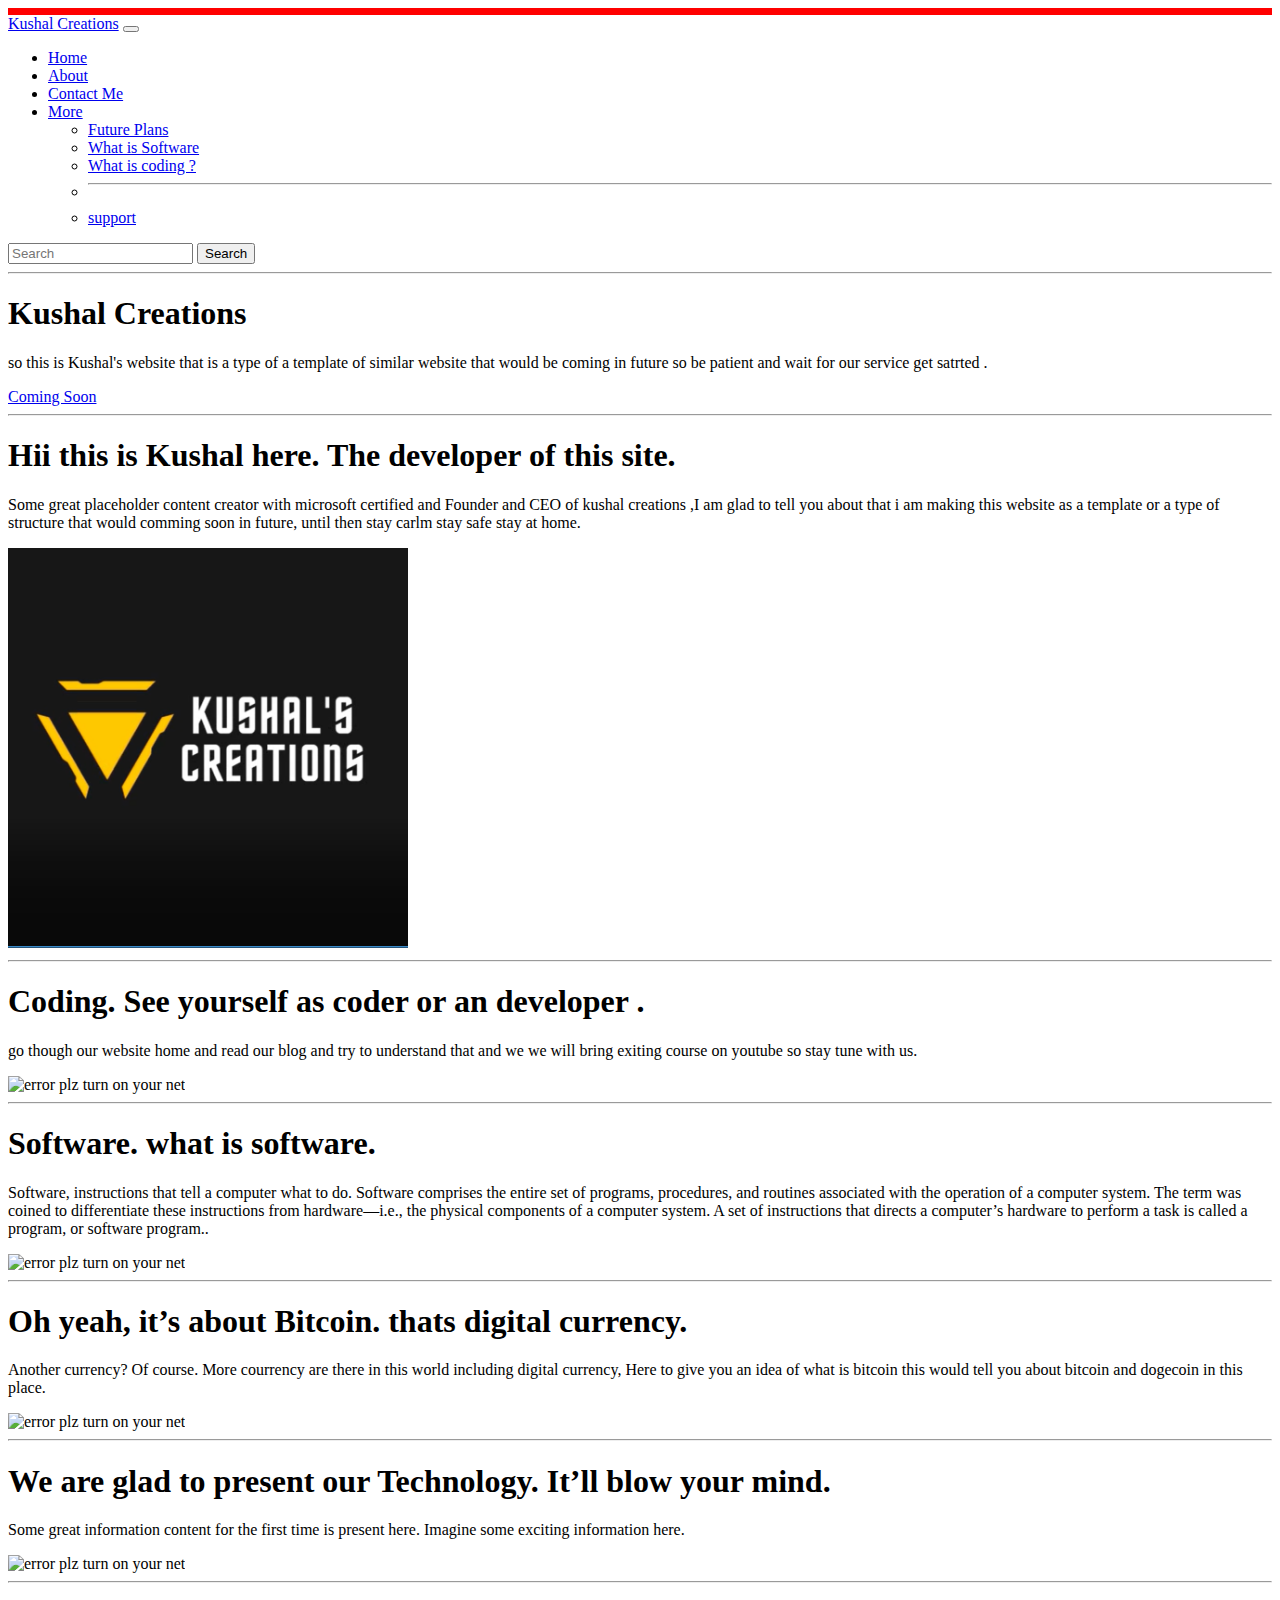
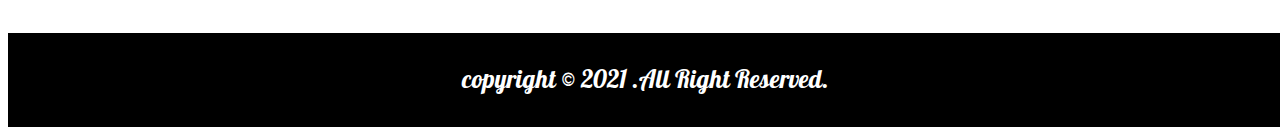
==== about.html @ c1e98445 "Update about.html" ====
<!doctype html>
<html lang="en">

<head>
    <!-- Required meta tags -->
    <meta charset="utf-8">
    <meta name="viewport" content="width=device-width, initial-scale=1">
    <link href="https://fonts.googleapis.com/css2?family=Pattaya&display=swap" rel="stylesheet">


    <!-- Bootstrap CSS -->
    <link href="https://cdn.jsdelivr.net/npm/bootstrap@5.0.1/dist/css/bootstrap.min.css" rel="stylesheet"
        integrity="sha384-+0n0xVW2eSR5OomGNYDnhzAbDsOXxcvSN1TPprVMTNDbiYZCxYbOOl7+AMvyTG2x" crossorigin="anonymous">

    <title>Kushal's website!</title>
    <style>
        .progress {
            background-color: red;
            height: 7px;
            animation: load 1s ease-in-out 1;
        }

        @keyframes load {
            0% {
                width: 0;
            }

            50% {
                width: 50vw;
            }

            100% {
                width: 100vw;
            }
        }

        #lol {
            background-color: black;
            color: white;
            text-align: center;
            font-family: 'Pattaya', sans-serif;
            position: static;
            bottom: 0;
            margin-top: 50px;
            width: 100%;
            font-size: 25px;
            padding: 5px;
        }
    </style>
</head>

<body>
    <div class="progress"></div>
    <nav class="navbar navbar-expand-lg navbar-dark bg-dark">
        <div class="container-fluid">
            <a class="navbar-brand" href="lisense.txt">Kushal Creations</a>
            <button class="navbar-toggler" type="button" data-bs-toggle="collapse"
                data-bs-target="#navbarSupportedContent" aria-controls="navbarSupportedContent" aria-expanded="false"
                aria-label="Toggle navigation">
                <span class="navbar-toggler-icon"></span>
            </button>
            <div class="collapse navbar-collapse" id="navbarSupportedContent">
                <ul class="navbar-nav me-auto mb-2 mb-lg-0">
                    <li class="nav-item">
                        <a class="nav-link" aria-current="page" href="index.html">Home</a>
                    </li>
                    <li class="nav-item">
                        <a class="nav-link active" href="about.html">About</a>
                    </li>
                    <li class="nav-item">
                        <a class="nav-link" href="contact.html">Contact Me</a>
                    </li>
                    <li class="nav-item dropdown">
                        <a class="nav-link dropdown-toggle" href="#" id="navbarDropdown" role="button"
                            data-bs-toggle="dropdown" aria-expanded="false">
                            More
                        </a>
                        <ul class="dropdown-menu" aria-labelledby="navbarDropdown">
                            <li><a class="dropdown-item" href="about.html">Future Plans</a></li>
                            <li><a class="dropdown-item" href="index.html">What is Software</a></li>
                            <li><a class="dropdown-item" href="coding.html">What is coding ?</a></li>
                            <li>
                                <hr class="dropdown-divider">
                            </li>
                            <li><a class="dropdown-item" href="sign up.html">support</a></li>
                        </ul>
                    </li>
                </ul>
                <form class="d-flex">
                    <input class="form-control me-2" type="search" placeholder="Search" aria-label="Search">
                    <button class="btn btn-outline-success" type="submit">Search</button>
                </form>
            </div>
        </div>
    </nav>

    <div class="container marketing">
        <!-- START THE FEATURETTES -->

        <hr class="featurette-divider">

        <div class="position-relative overflow-hidden p-3 p-md-5 m-md-3 text-center bg-light">
            <div class="col-md-5 p-lg-5 mx-auto my-5">
                <h1 class="display-4 fw-normal">Kushal Creations</h1>
                <p class="lead fw-normal">so this is Kushal's website that is a type of a template of similar website
                    that
                    would be coming in future so be patient and wait for our service get satrted .</p>
                <a class="btn btn-outline-secondary" href="#">Coming Soon</a>
            </div>
            <div class="product-device shadow-sm d-none d-md-block"></div>
            <div class="product-device product-device-2 shadow-sm d-none d-md-block"></div>
        </div>

        <hr class="featurette-divider">

        <div class="row featurette">
            <div class="col-md-7">
                <h1 class="featurette-heading">Hii this is Kushal here. <span class="text-muted">The developer of this
                        site.</span></h1>
                <p class="lead">Some great placeholder content creator with microsoft certified and Founder and CEO of
                    kushal creations ,I am glad to tell you about that i am making this website as a template or a type
                    of structure that would comming soon in future, until then stay carlm stay safe stay at home.</p>
            </div>
            <div class="col-md-5">
                <img class="img-fluid" style="width: 400px; height: 400px; " src="logo.PNG" alt="...">
            </div>
        </div>

        <hr class="featurette-divider">

        <div class="row featurette">
            <div class="col-md-7 order-md-2">
                <h1 class="featurette-heading">Coding. <span class="text-muted">See
                        yourself as coder or an developer .</span></h1>
                <p class="lead">go though our website home and read our blog and try to understand that and we we will
                    bring exiting course on youtube so stay tune with us.</p>
            </div>
            <div class="col-md-5 order-md-1">
                <img class="img-fluid" src="https://source.unsplash.com/400x400/?coading"
                    alt="error plz turn on your net">

            </div>
        </div>

        <hr class="featurette-divider">

        <div class="row featurette">
            <div class="col-md-7">
                <h1 class="featurette-heading">Software. <span class="text-muted">what is software.</span></h1>
                <p class="lead">Software, instructions that tell a computer what to do. Software comprises the entire
                    set of programs, procedures, and routines associated with the operation of a computer system. The
                    term was coined to differentiate these instructions from hardware—i.e., the physical components of a
                    computer system. A set of instructions that directs a computer’s hardware to perform a task is
                    called a program, or software program..</p>
            </div>
            <div class="col-md-5">
                <img class="img-fluid" src="https://source.unsplash.com/400x400/?software"
                    alt="error plz turn on your net">

            </div>
        </div>

        <hr class="featurette-divider">

        <!-- /END THE FEATURETTES -->
        <div class="row featurette">
            <div class="col-md-7 order-md-2">
                <h1 class="featurette-heading">Oh yeah, it’s about Bitcoin. <span class="text-muted">thats digital
                        currency.</span></h1>
                <p class="lead">Another currency? Of course. More courrency are there in this world including digital
                    currency, Here to give you an idea of what is bitcoin this would tell you about bitcoin and
                    dogecoin in
                    this place.</p>
            </div>
            <div class="col-md-5 order-md-1">
                <img class="img-fluid" src="https://source.unsplash.com/400x400/?Bitcoin,dogecoin"
                    alt="error plz turn on your net">

            </div>
        </div>

        <hr class="featurette-divider">
        <div class="row featurette">
            <div class="col-md-7">
                <h1 class="featurette-heading">We are glad to present our Technology. <span class="text-muted">It’ll
                        blow
                        your mind.</span></h1>
                <p class="lead">Some great information content for the first time is present here. Imagine some exciting
                    information here.</p>
            </div>
            <div class="col-md-5">
                <img class="img-fluid" src="https://source.unsplash.com/400x400/?technology,blurprint"
                    alt="error plz turn on your net">

            </div>
        </div>

        <hr class="featurette-divider">
    </div>
    <footer id="lol">
        <p>copyright &copy; 2021 .All Right Reserved.</p>
    </footer>

    <!-- Optional JavaScript; choose one of the two! -->

    <!-- Option 1: Bootstrap Bundle with Popper -->
    <script src="https://cdn.jsdelivr.net/npm/bootstrap@5.0.1/dist/js/bootstrap.bundle.min.js"
        integrity="sha384-gtEjrD/SeCtmISkJkNUaaKMoLD0//ElJ19smozuHV6z3Iehds+3Ulb9Bn9Plx0x4"
        crossorigin="anonymous"></script>

    <!-- Option 2: Separate Popper and Bootstrap JS -->
    <!--
    <script src="https://cdn.jsdelivr.net/npm/@popperjs/core@2.9.2/dist/umd/popper.min.js" integrity="sha384-IQsoLXl5PILFhosVNubq5LC7Qb9DXgDA9i+tQ8Zj3iwWAwPtgFTxbJ8NT4GN1R8p" crossorigin="anonymous"></script>
    <script src="https://cdn.jsdelivr.net/npm/bootstrap@5.0.1/dist/js/bootstrap.min.js" integrity="sha384-Atwg2Pkwv9vp0ygtn1JAojH0nYbwNJLPhwyoVbhoPwBhjQPR5VtM2+xf0Uwh9KtT" crossorigin="anonymous"></script>
    -->
</body>

</html>
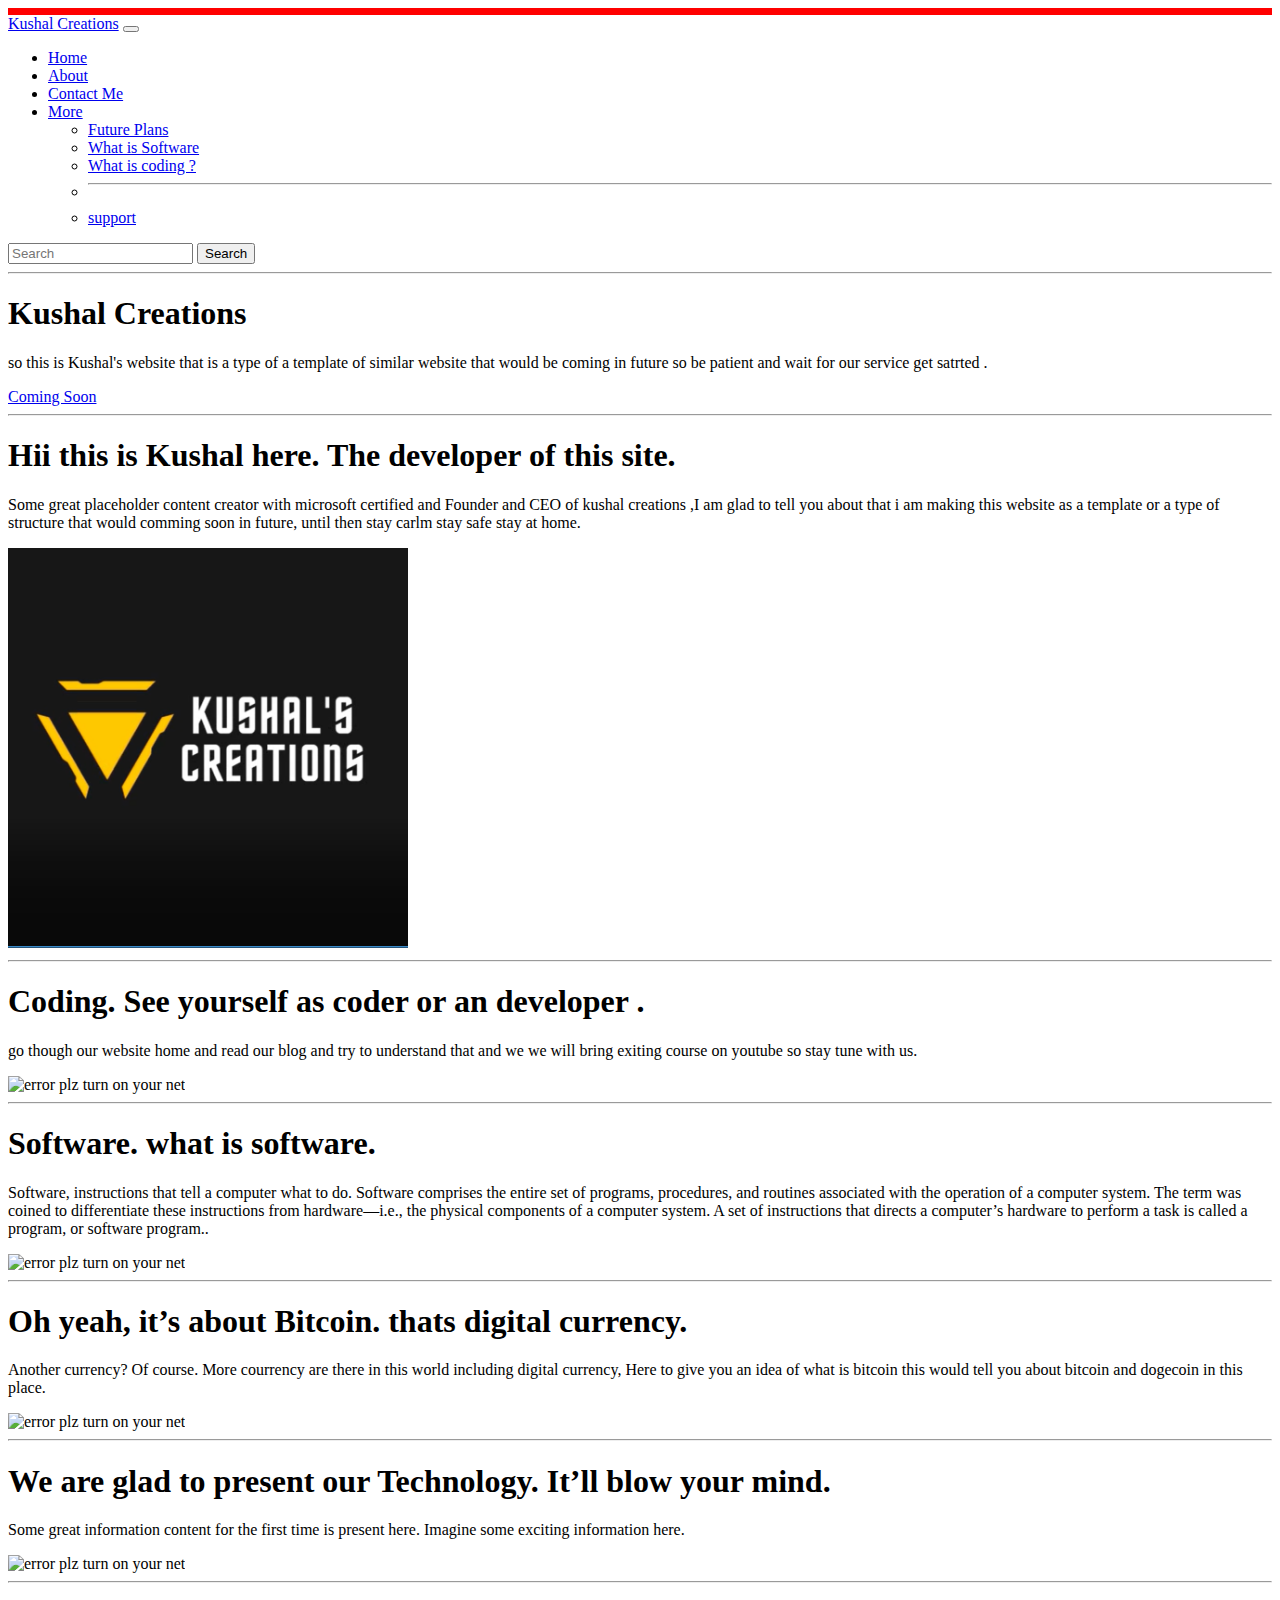
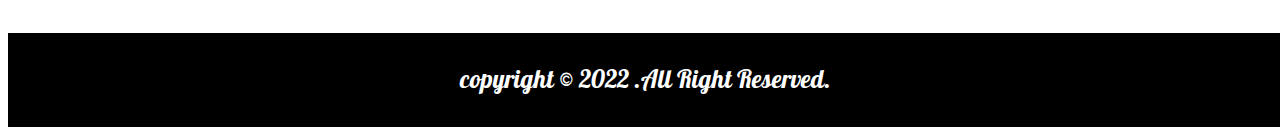
==== commit c29a98c6: "Update about.html" ====
--- a/about.html
+++ b/about.html
@@ -7,12 +7,11 @@
     <meta name="viewport" content="width=device-width, initial-scale=1">
     <link href="https://fonts.googleapis.com/css2?family=Pattaya&display=swap" rel="stylesheet">
 
-
-    <!-- Bootstrap CSS -->
     <link href="https://cdn.jsdelivr.net/npm/bootstrap@5.0.1/dist/css/bootstrap.min.css" rel="stylesheet"
         integrity="sha384-+0n0xVW2eSR5OomGNYDnhzAbDsOXxcvSN1TPprVMTNDbiYZCxYbOOl7+AMvyTG2x" crossorigin="anonymous">
 
     <title>Kushal's website!</title>
+    <script data-ad-client="ca-pub-9023049095325970" async src="https://pagead2.googlesyndication.com/pagead/js/adsbygoogle.js"></script>
     <style>
         .progress {
             background-color: red;
@@ -198,21 +197,14 @@
         <hr class="featurette-divider">
     </div>
     <footer id="lol">
-        <p>copyright &copy; 2021 .All Right Reserved.</p>
+        <p>copyright &copy; 2022 .All Right Reserved.</p>
     </footer>
 
-    <!-- Optional JavaScript; choose one of the two! -->
-
-    <!-- Option 1: Bootstrap Bundle with Popper -->
+ 
     <script src="https://cdn.jsdelivr.net/npm/bootstrap@5.0.1/dist/js/bootstrap.bundle.min.js"
         integrity="sha384-gtEjrD/SeCtmISkJkNUaaKMoLD0//ElJ19smozuHV6z3Iehds+3Ulb9Bn9Plx0x4"
         crossorigin="anonymous"></script>
 
-    <!-- Option 2: Separate Popper and Bootstrap JS -->
-    <!--
-    <script src="https://cdn.jsdelivr.net/npm/@popperjs/core@2.9.2/dist/umd/popper.min.js" integrity="sha384-IQsoLXl5PILFhosVNubq5LC7Qb9DXgDA9i+tQ8Zj3iwWAwPtgFTxbJ8NT4GN1R8p" crossorigin="anonymous"></script>
-    <script src="https://cdn.jsdelivr.net/npm/bootstrap@5.0.1/dist/js/bootstrap.min.js" integrity="sha384-Atwg2Pkwv9vp0ygtn1JAojH0nYbwNJLPhwyoVbhoPwBhjQPR5VtM2+xf0Uwh9KtT" crossorigin="anonymous"></script>
-    -->
 </body>
 
 </html>
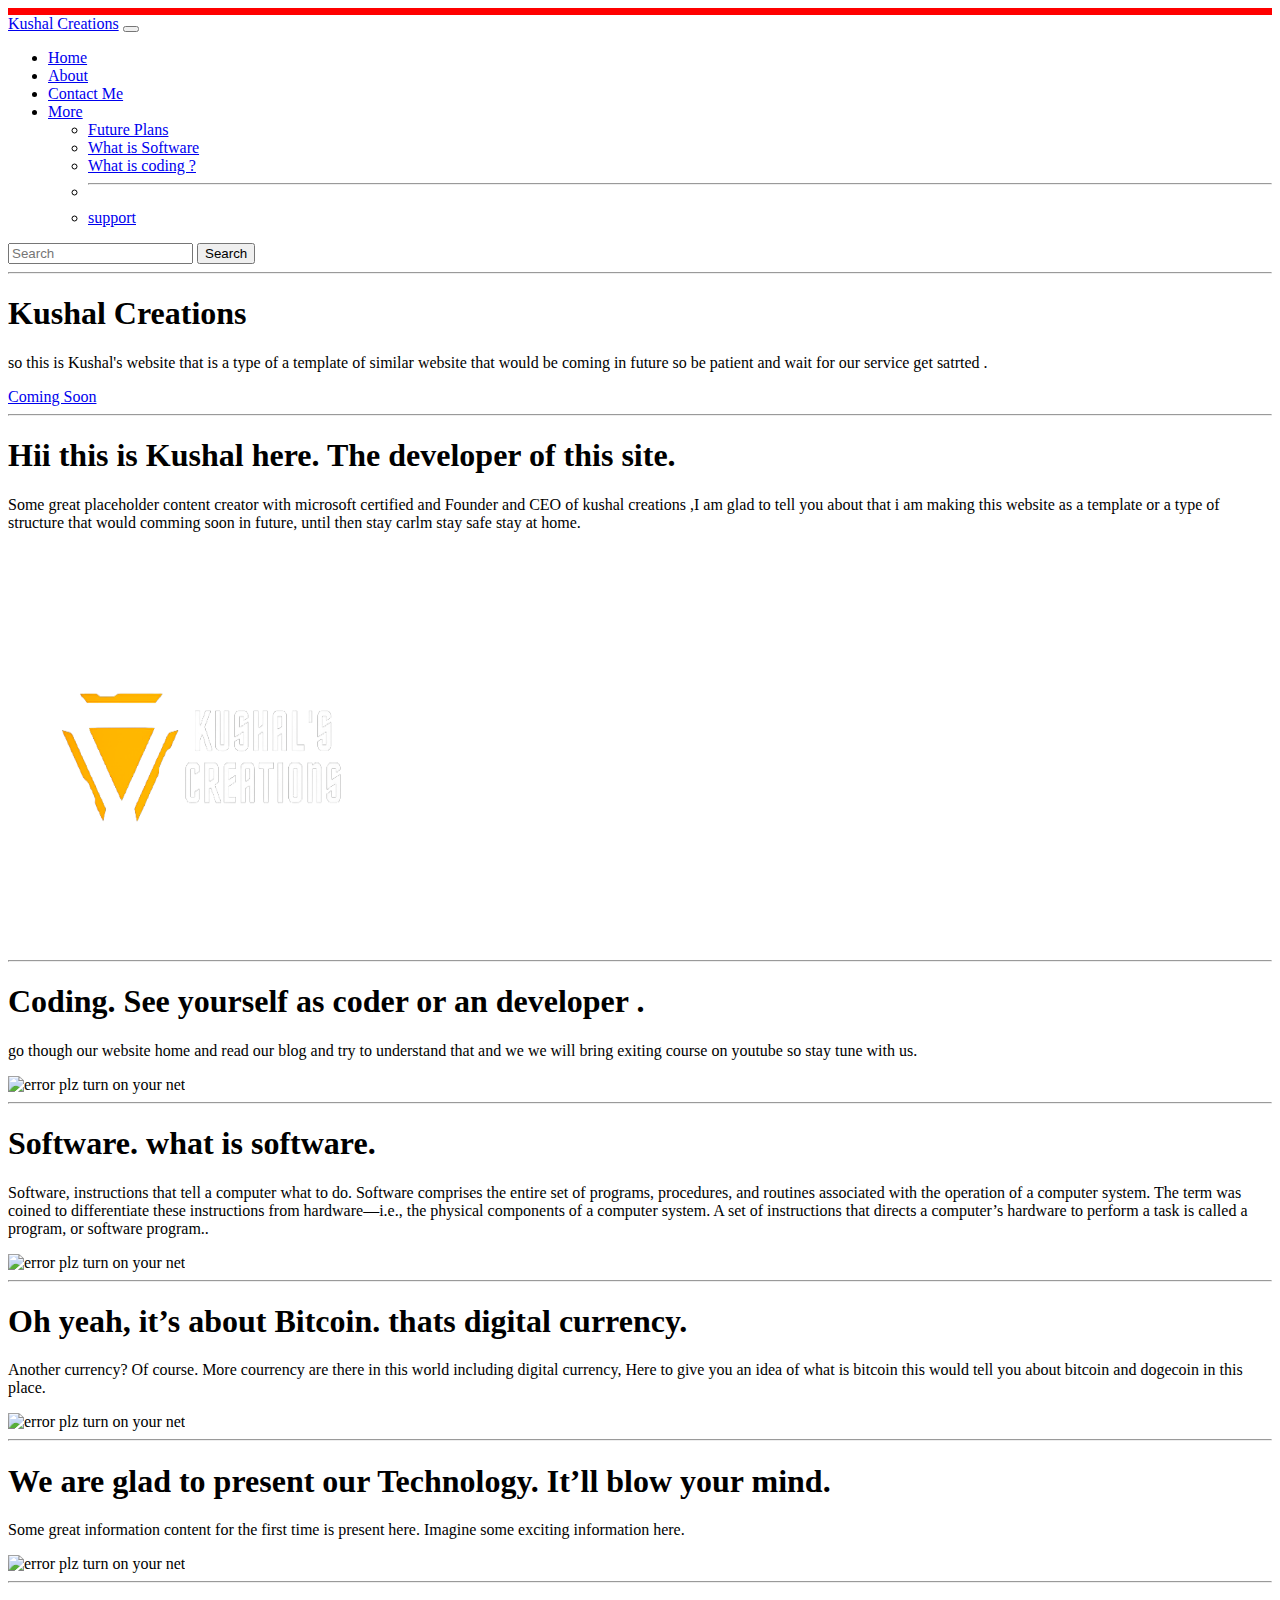
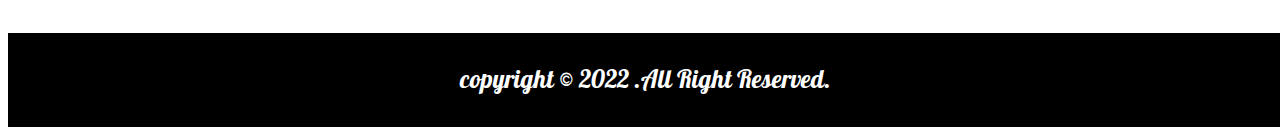
==== commit c99f2348: "Update about.html" ====
--- a/about.html
+++ b/about.html
@@ -121,7 +121,7 @@
                     of structure that would comming soon in future, until then stay carlm stay safe stay at home.</p>
             </div>
             <div class="col-md-5">
-                <img class="img-fluid" style="width: 400px; height: 400px; " src="logo.PNG" alt="...">
+                <img class="img-fluid" style="width: 400px; height: 400px; " src="logo.png" alt="...">
             </div>
         </div>
 
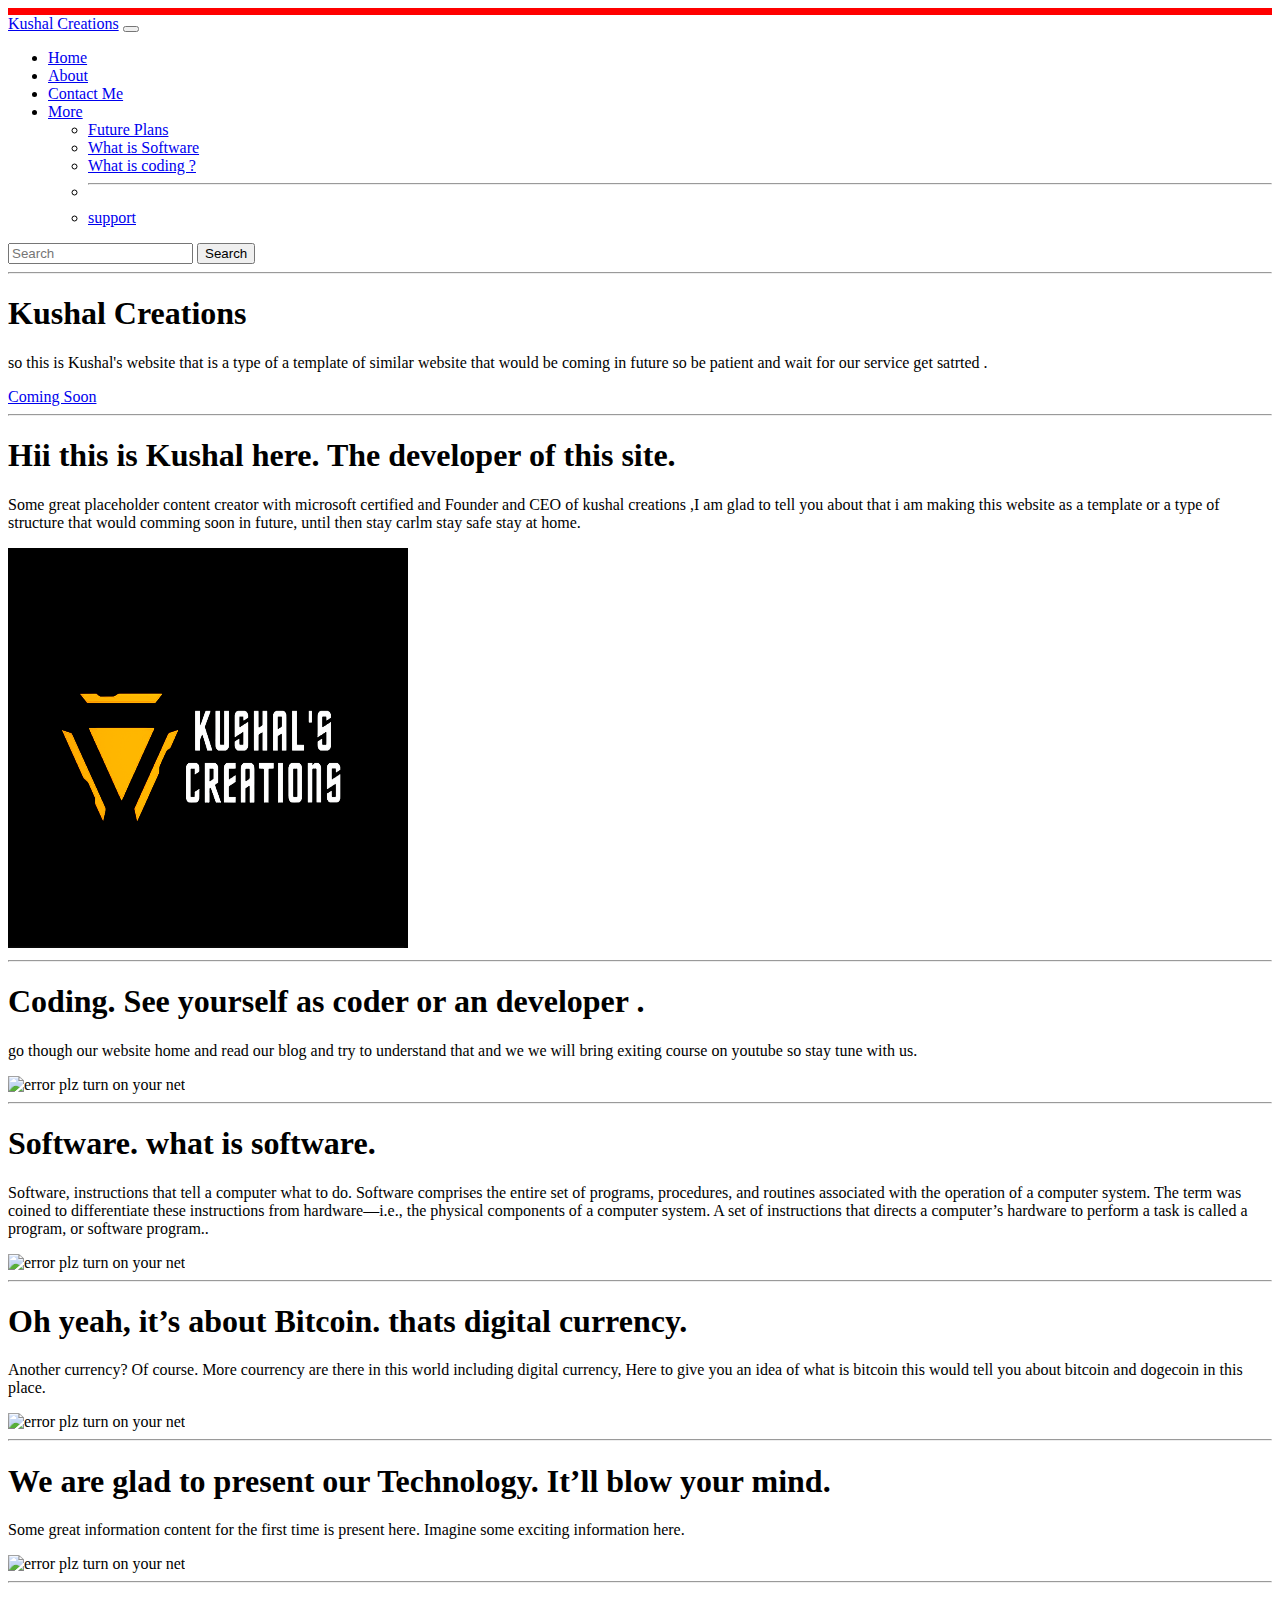
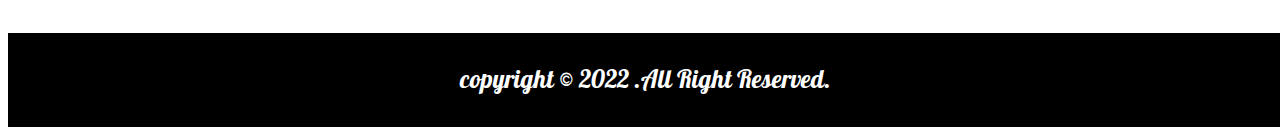
==== commit 74abdee9: "Update about.html" ====
--- a/about.html
+++ b/about.html
@@ -121,7 +121,7 @@
                     of structure that would comming soon in future, until then stay carlm stay safe stay at home.</p>
             </div>
             <div class="col-md-5">
-                <img class="img-fluid" style="width: 400px; height: 400px; " src="logo.png" alt="...">
+                <img class="img-fluid" style="width: 400px; height: 400px; " src="logo copy.png" alt="...">
             </div>
         </div>
 
